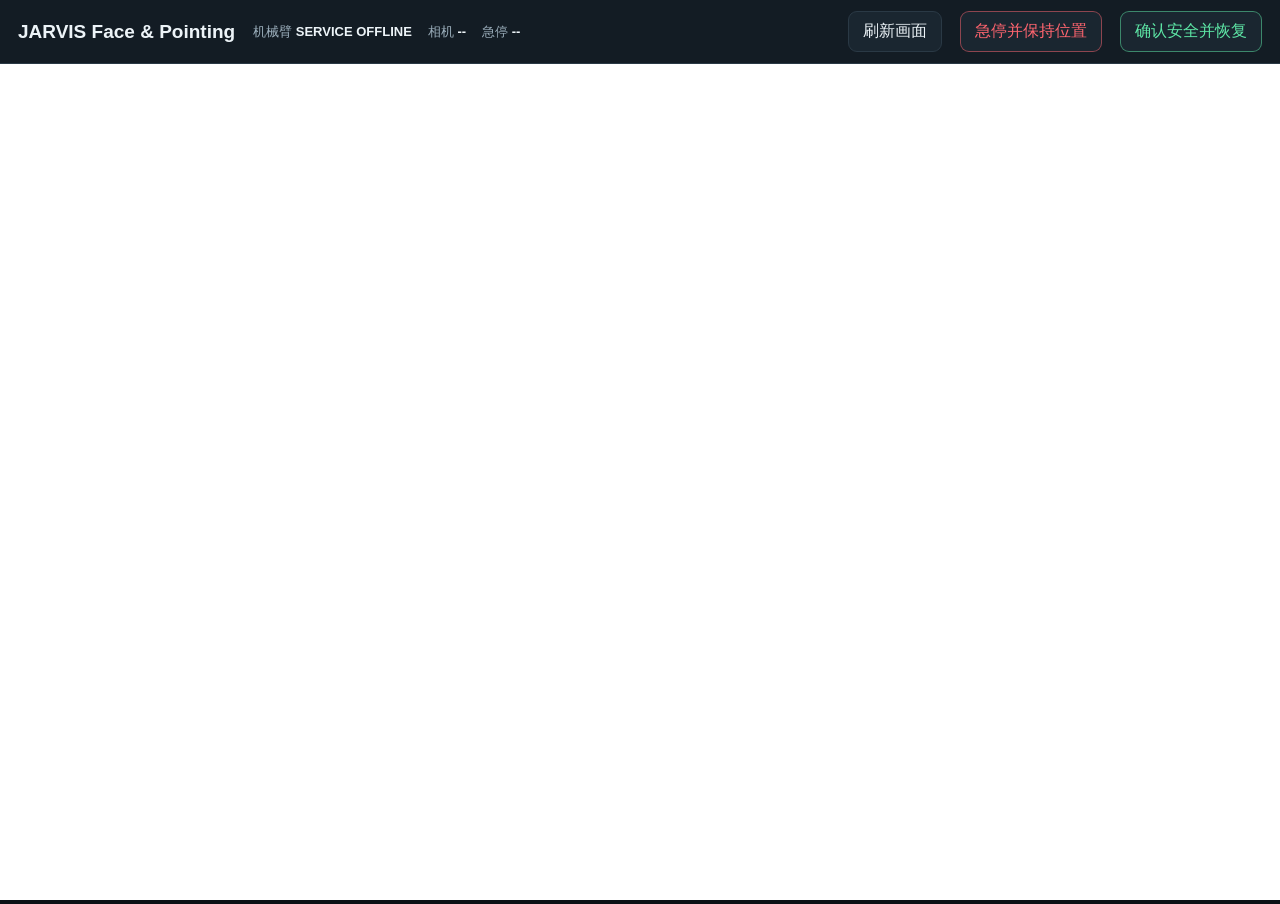
==== web/demo.html @ dd14b27a "Import teammate's JARVIS plan B handoff (2026-11-23) as-is Face tracking, index-finger pointing, 30 " ====
<!doctype html>
<html lang="zh-CN">
  <head>
    <meta charset="utf-8" />
    <meta name="viewport" content="width=device-width, initial-scale=1" />
    <title>JARVIS Face and Pointing</title>
    <script>
      if (window.location.protocol === "file:") {
        window.location.replace("http://127.0.0.1:8000/demo");
      }
    </script>
    <style>
      :root {
        color-scheme: dark;
        --bg: #0b1015;
        --panel: #131c24;
        --line: #2a3945;
        --text: #edf4f8;
        --muted: #9cafbc;
        --green: #5ee7a6;
        --red: #ff656f;
      }
      * { box-sizing: border-box; }
      body {
        margin: 0;
        height: 100vh;
        overflow: hidden;
        background: var(--bg);
        color: var(--text);
        font-family: "Segoe UI", "Microsoft YaHei", sans-serif;
      }
      header {
        height: 64px;
        display: flex;
        align-items: center;
        gap: 18px;
        padding: 0 18px;
        border-bottom: 1px solid var(--line);
        background: var(--panel);
      }
      h1 { margin: 0; font-size: 19px; white-space: nowrap; }
      .status { display: flex; gap: 16px; color: var(--muted); font-size: 13px; }
      .status strong { color: var(--text); }
      .spacer { flex: 1; }
      button {
        border: 1px solid var(--line);
        border-radius: 9px;
        padding: 9px 14px;
        background: #1a2630;
        color: var(--text);
        font: inherit;
        cursor: pointer;
      }
      button.stop { border-color: rgba(255,101,111,.5); color: var(--red); }
      button.resume { border-color: rgba(94,231,166,.5); color: var(--green); }
      main { height: calc(100vh - 64px); }
      iframe {
        width: 100%;
        height: 100%;
        border: 0;
        background: #101820;
      }
      @media (max-width: 760px) {
        header { height: auto; flex-wrap: wrap; padding: 12px; }
        .status { order: 3; width: 100%; flex-wrap: wrap; }
        main { height: calc(100vh - 140px); }
      }
    </style>
  </head>
  <body>
    <header>
      <h1>JARVIS Face &amp; Pointing</h1>
      <div class="status">
        <span>机械臂 <strong id="robot">--</strong></span>
        <span>相机 <strong id="camera">--</strong></span>
        <span>急停 <strong id="safety">--</strong></span>
      </div>
      <div class="spacer"></div>
      <button id="reload">刷新画面</button>
      <button class="stop" id="stop">急停并保持位置</button>
      <button class="resume" id="resume" disabled>确认安全并恢复</button>
    </header>
    <main>
      <iframe id="vision" src="http://127.0.0.1:8768/" title="人脸和手指跟踪"></iframe>
    </main>
    <script>
      const visionFrame = document.querySelector("#vision");
      document.querySelector("#reload").addEventListener("click", () => {
        visionFrame.src = visionFrame.src;
      });

      async function refreshStatus() {
        try {
          const response = await fetch("/api/status", { cache: "no-store" });
          const state = await response.json();
          const robot = state.robot || {};
          document.querySelector("#robot").textContent = robot.connected ? "CONNECTED" : "OFFLINE";
          document.querySelector("#camera").textContent = state.camera?.error ? "ERROR" : "READY";
          document.querySelector("#safety").textContent = robot.stopped ? "STOPPED" : "ENABLED";
          document.querySelector("#resume").disabled = !robot.stopped;
        } catch {
          document.querySelector("#robot").textContent = "SERVICE OFFLINE";
          document.querySelector("#camera").textContent = "--";
          document.querySelector("#safety").textContent = "--";
        }
      }

      document.querySelector("#stop").addEventListener("click", async () => {
        if (!window.confirm("确认触发急停并卸力？")) return;
        const response = await fetch("/api/stop", { method: "POST" });
        if (response.ok) refreshStatus();
      });
      document.querySelector("#resume").addEventListener("click", async () => {
        if (!window.confirm("请确认机械臂周围清空、急停可触达。是否恢复力矩？")) return;
        const response = await fetch("/api/resume", { method: "POST" });
        if (response.ok) refreshStatus();
        else alert("恢复失败，请查看服务状态。");
      });

      refreshStatus();
      setInterval(refreshStatus, 2000);
    </script>
  </body>
</html>
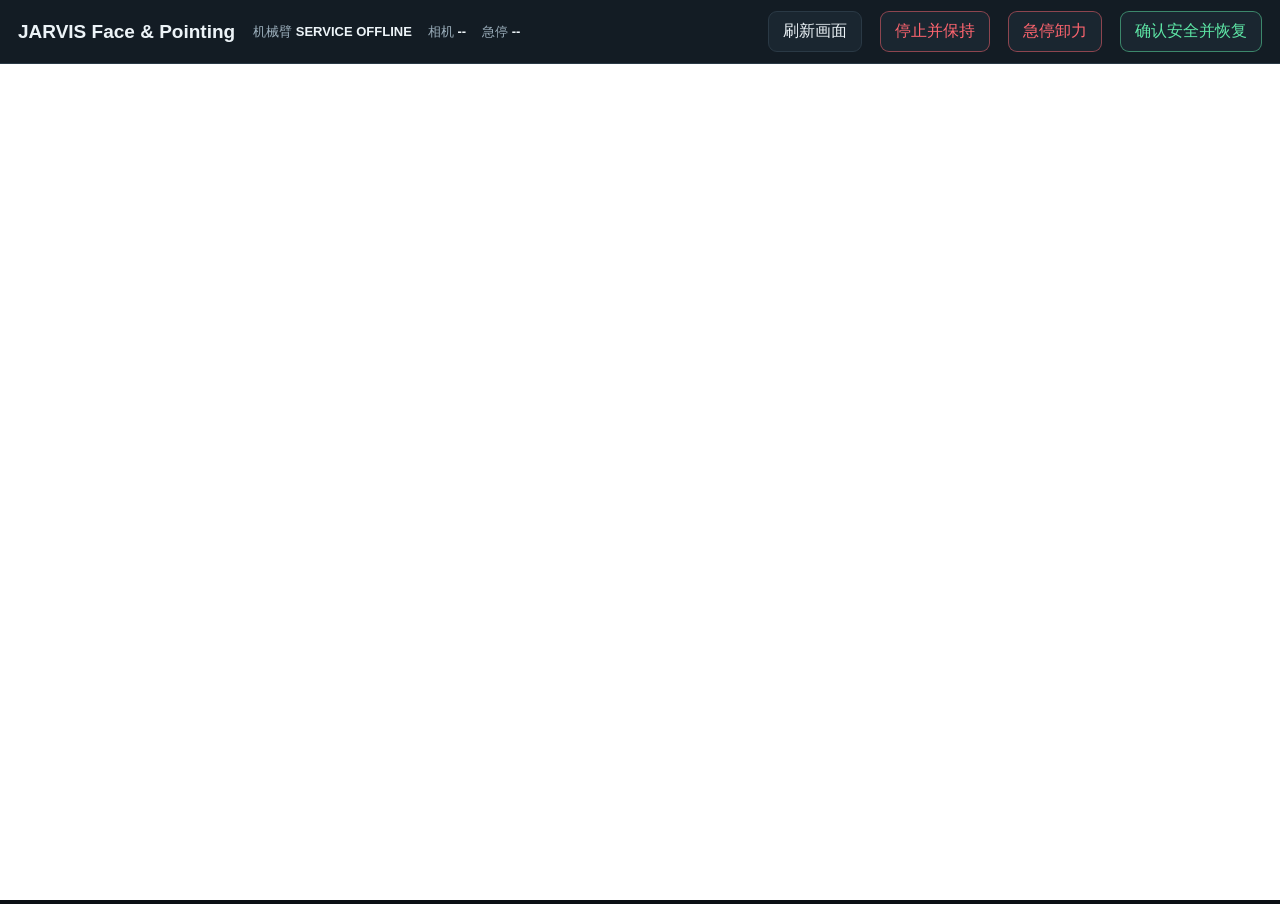
==== commit 332159a8: "Split stop-and-hold from torque-off, convert joints by calibration range - /api/stop, the web red bu" ====
--- a/web/demo.html
+++ b/web/demo.html
@@ -77,7 +77,8 @@
       </div>
       <div class="spacer"></div>
       <button id="reload">刷新画面</button>
-      <button class="stop" id="stop">急停并保持位置</button>
+      <button class="stop" id="stop">停止并保持</button>
+      <button class="stop" id="estop">急停卸力</button>
       <button class="resume" id="resume" disabled>确认安全并恢复</button>
     </header>
     <main>
@@ -96,7 +97,9 @@
           const robot = state.robot || {};
           document.querySelector("#robot").textContent = robot.connected ? "CONNECTED" : "OFFLINE";
           document.querySelector("#camera").textContent = state.camera?.error ? "ERROR" : "READY";
-          document.querySelector("#safety").textContent = robot.stopped ? "STOPPED" : "ENABLED";
+          document.querySelector("#safety").textContent = !robot.stopped
+            ? "ENABLED"
+            : robot.torque_off ? "TORQUE OFF" : "HOLDING";
           document.querySelector("#resume").disabled = !robot.stopped;
         } catch {
           document.querySelector("#robot").textContent = "SERVICE OFFLINE";
@@ -105,13 +108,18 @@
         }
       }
 
+      // Stop must act on the first click: no confirmation dialog.
       document.querySelector("#stop").addEventListener("click", async () => {
-        if (!window.confirm("确认触发急停并卸力？")) return;
         const response = await fetch("/api/stop", { method: "POST" });
         if (response.ok) refreshStatus();
       });
+      document.querySelector("#estop").addEventListener("click", async () => {
+        if (!window.confirm("卸力后大臂会下落。确认急停卸力？")) return;
+        const response = await fetch("/api/estop", { method: "POST" });
+        if (response.ok) refreshStatus();
+      });
       document.querySelector("#resume").addEventListener("click", async () => {
-        if (!window.confirm("请确认机械臂周围清空、急停可触达。是否恢复力矩？")) return;
+        if (!window.confirm("请确认机械臂周围清空、急停可触达。是否恢复？")) return;
         const response = await fetch("/api/resume", { method: "POST" });
         if (response.ok) refreshStatus();
         else alert("恢复失败，请查看服务状态。");
